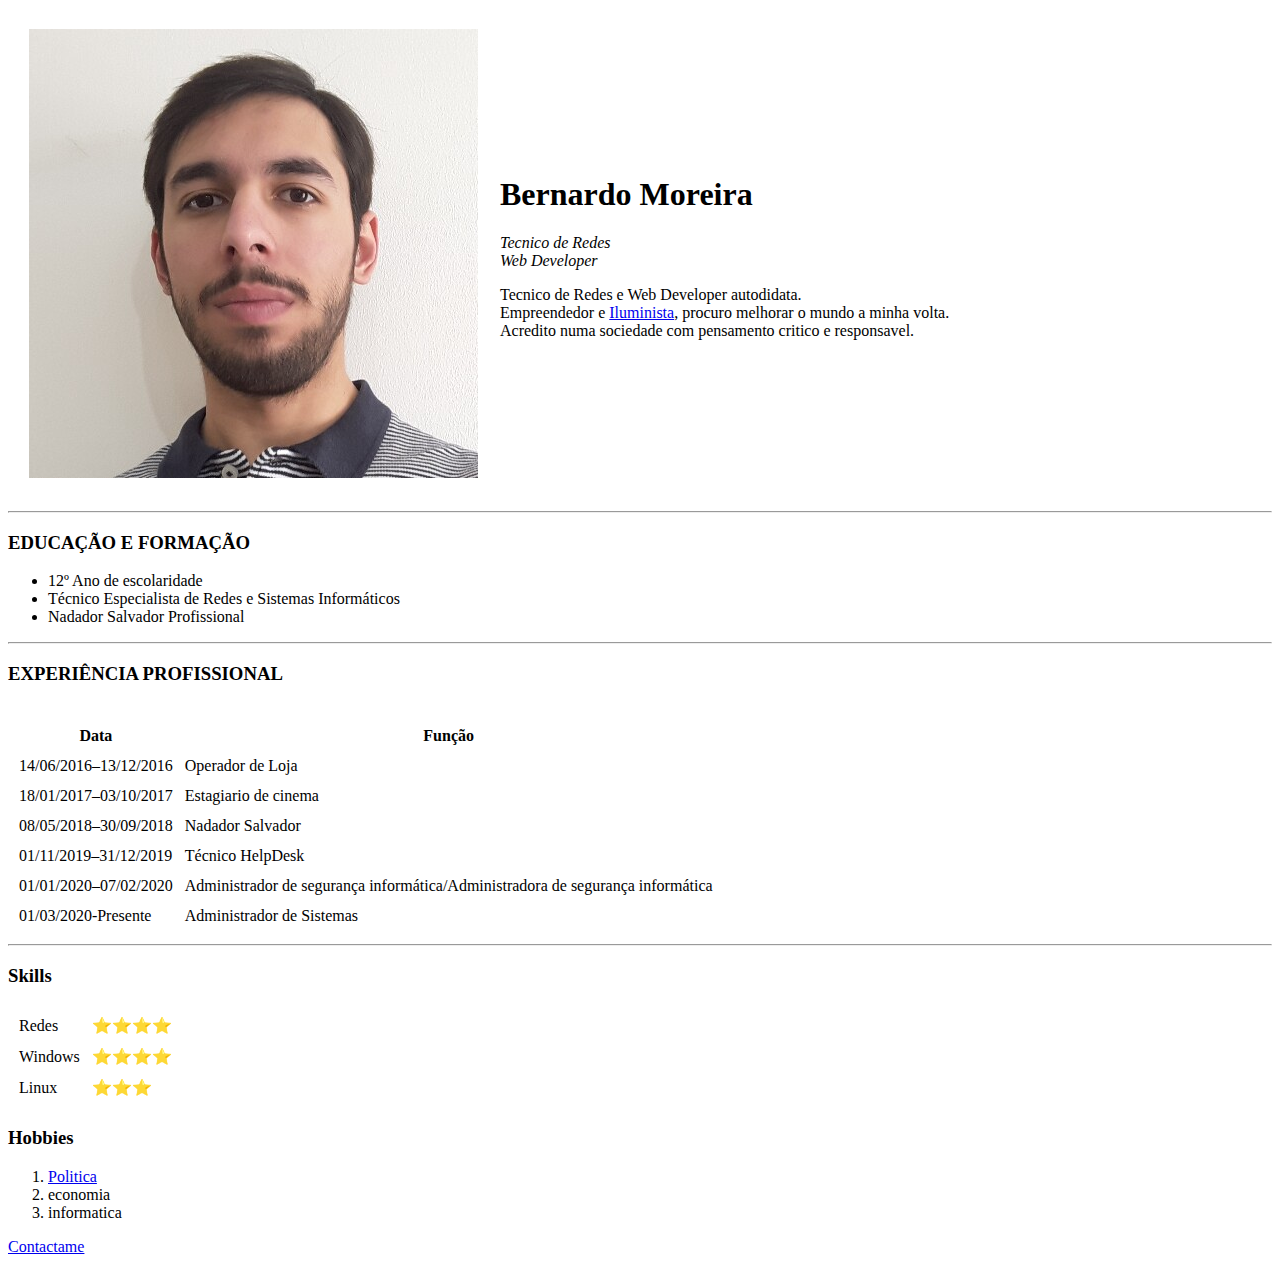
==== index.html @ 47cc4436 "add initial cv websites files" ====
<!DOCTYPE html>
<html>

<head>
  <meta charset="utf-8">
  <title>🦠Bernardo's Site🦠</title>
</head>

<body>
  <table cellspacing="20">
    <tr>
      <td><img src="bernardo.jpg" alt="bernardo profile pic"></td>
      <td>
        <h1>Bernardo Moreira</h1>
        <p><em>Tecnico de Redes <br>Web Developer </em></p>
        <p>Tecnico de Redes e Web Developer autodidata. <br>Empreendedor e <a href="https://pt.wikipedia.org/wiki/Iluminismo">Iluminista</a>, procuro melhorar o mundo a minha volta.<br>Acredito numa sociedade com pensamento critico e responsavel.</p>
      </td>
    </tr>
  </table>
  <hr>

  <h3>EDUCAÇÃO E FORMAÇÃO</h3>
  <ul>
    <li>12º Ano de escolaridade</li>
    <li>Técnico Especialista de Redes e Sistemas Informáticos</li>
    <li>Nadador Salvador Profissional</li>
  </ul>
  <hr>

  <h3>EXPERIÊNCIA PROFISSIONAL</h3>
  <table cellspacing="10">
    <th>
    <tr>
      <th>Data</th>
      <th>Função</th>
    </tr>
    </th>
    <tbody>
      <tr>
        <td>14/06/2016–13/12/2016 </td>
        <td> Operador de Loja</td>
      </tr>
      <tr>
        <td>18/01/2017–03/10/2017 </td>
        <td> Estagiario de cinema</td>
      </tr>
      <tr>
        <td>08/05/2018–30/09/2018 </td>
        <td> Nadador Salvador</td>
      </tr>
      <tr>
        <td>01/11/2019–31/12/2019</td>
        <td>Técnico HelpDesk</td>
      </tr>
      <tr>
        <td>01/01/2020–07/02/2020 </td>
        <td> Administrador de segurança informática/Administradora de segurança informática</td>
      </tr>
      <tr>
        <td>01/03/2020-Presente </td>
        <td> Administrador de Sistemas</td>
      </tr>
    </tbody>
  </table>
  <hr>

  
<h3>Skills</h3>
  <table cellspacing="10">
    <tr>
      <td>Redes</td>
      <td>⭐⭐⭐⭐</td>
    </tr>
    <tr>
      <td>Windows</td>
      <td>⭐⭐⭐⭐</td>
    </tr>
    <tr>
      <td>Linux</td>
      <td>⭐⭐⭐</td>
    </tr>
  </table>
  <h3>Hobbies</h3>
  <ol>
    <li><a href="https://iniciativaliberal.pt/">Politica</a></li>
    <li>economia</li>
    <li>informatica</li>
  </ol>
  <a href="contacts.html">Contactame</a>
</body>

</html>
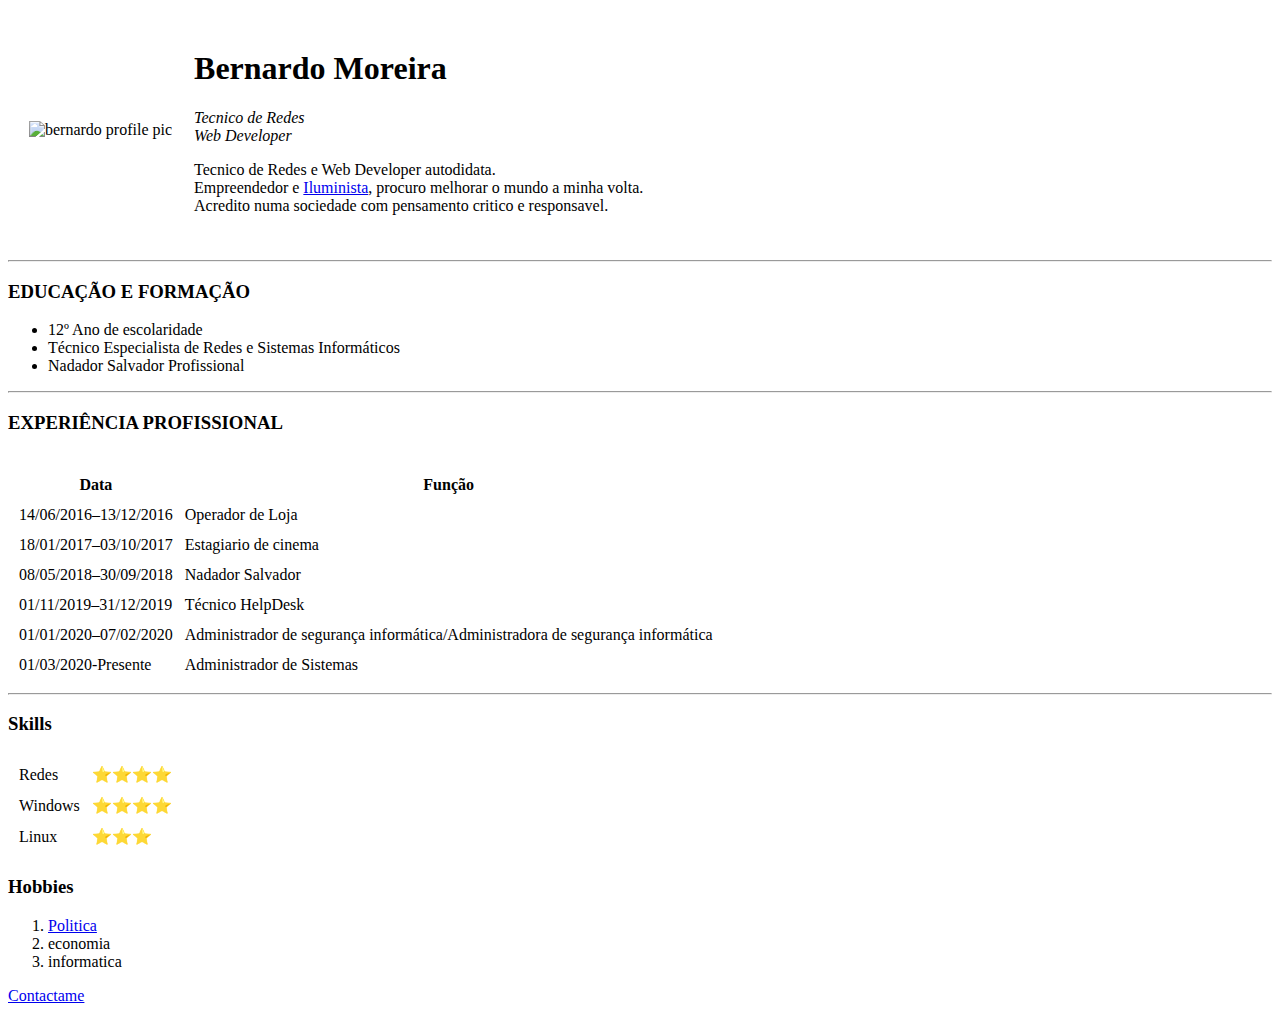
==== commit e8ce3267: "Update index.html" ====
--- a/index.html
+++ b/index.html
@@ -3,13 +3,13 @@
 
 <head>
   <meta charset="utf-8">
-  <title>🦠Bernardo's Site🦠</title>
+  <title>Bernardo's Site</title>
 </head>
 
 <body>
   <table cellspacing="20">
     <tr>
-      <td><img src="bernardo.jpg" alt="bernardo profile pic"></td>
+      <td><img src="" alt="bernardo profile pic"></td>
       <td>
         <h1>Bernardo Moreira</h1>
         <p><em>Tecnico de Redes <br>Web Developer </em></p>
